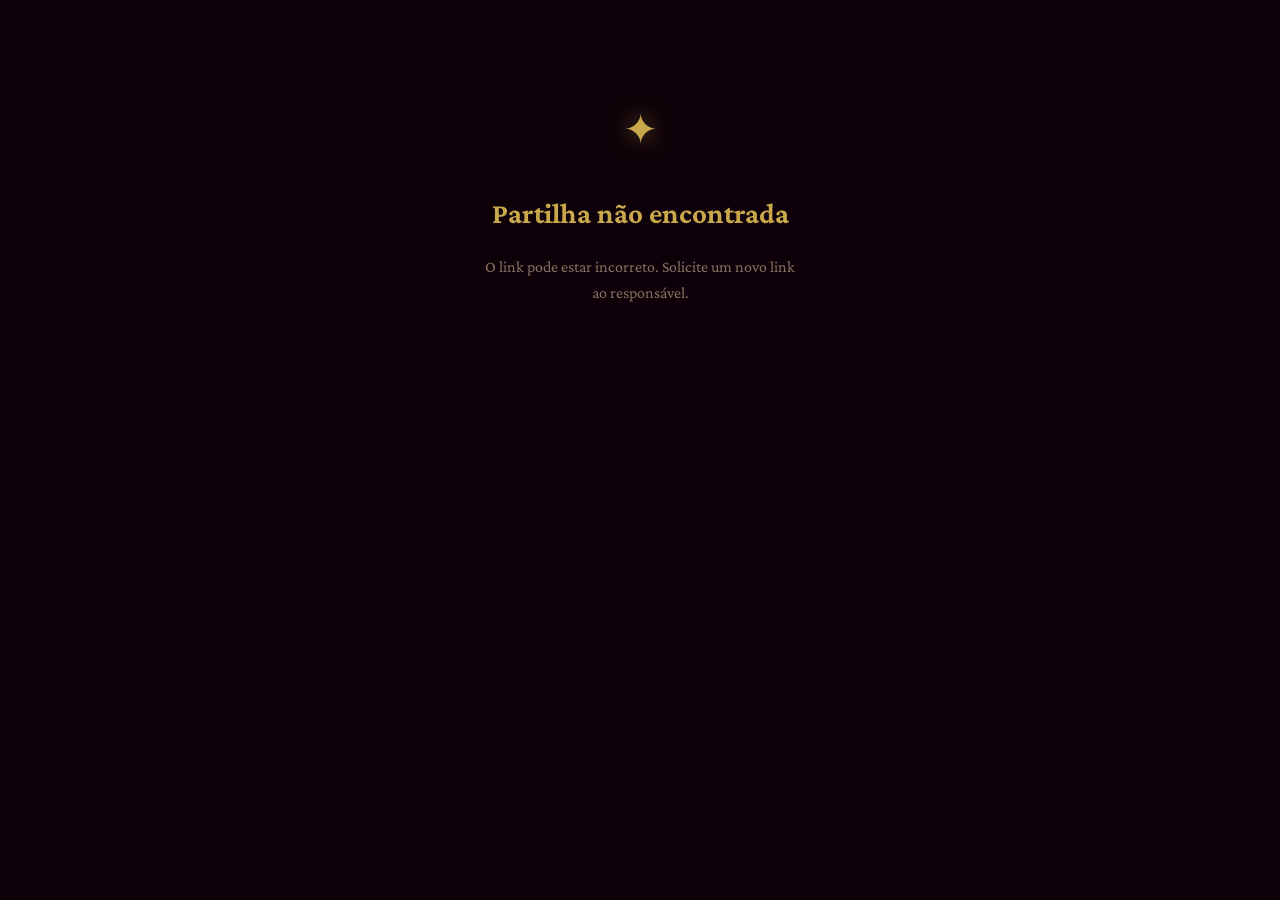
==== partilha.html @ 21e94b82 "feat: individual share page per person (/p/:id) with Vercel rewrite" ====
<!DOCTYPE html>
<html lang="pt-BR">
<head>
  <meta charset="UTF-8" />
  <meta name="viewport" content="width=device-width, initial-scale=1.0" />
  <meta name="description" content="Sua parte na partilha sagrada — Pilão de Ouro" />
  <title>Partilha Sagrada — Pilão de Ouro</title>

  <link rel="preconnect" href="https://fonts.googleapis.com" />
  <link rel="preconnect" href="https://fonts.gstatic.com" crossorigin />
  <link
    href="https://fonts.googleapis.com/css2?family=Crimson+Pro:wght@400;600;700&display=swap"
    rel="stylesheet"
  />

  <link rel="stylesheet" href="css/styles.css" />
  <link rel="stylesheet" href="css/partilha.css" />
</head>
<body>

  <canvas id="canvas-bg"      class="canvas-layer" aria-hidden="true"></canvas>
  <canvas id="canvas-candles" class="canvas-layer" aria-hidden="true"></canvas>

  <div id="partilha-root"></div>

  <script src="js/data/store.js"></script>
  <script src="js/utils/formatter.js"></script>
  <script src="js/components/ItemList.js"></script>
  <script src="js/effects/ParticleSystem.js"></script>
  <script src="js/effects/CandleEffect.js"></script>
  <script src="js/pages/partilha.js"></script>

</body>
</html>
---- css/styles.css ----
/* ============================================================
   CSS Custom Properties — afro-religious colour palette
   ============================================================ */
:root {
  --bg:             #0d0008;
  --surface:        #180018;
  --surface-hover:  #210028;
  --gold:           #c9a84c;
  --gold-light:     #e8c870;
  --gold-dim:       rgba(201, 168, 76, 0.28);
  --copper:         #b86030;
  --fire:           #d4622a;
  --fire-bright:    #f07030;
  --white:          #f5eeda;
  --muted:          #8a7060;
  --border:         rgba(201, 168, 76, 0.22);
  --border-bright:  rgba(201, 168, 76, 0.65);
  --shadow-gold:    0 0 22px rgba(201, 168, 76, 0.18);
  --shadow-fire:    0 0 32px rgba(212, 98, 42, 0.25);
  --modal-bg:       rgba(10, 0, 14, 0.97);
  --radius-card:    14px;
  --radius-sm:      6px;
}

/* ============================================================
   Reset & Base
   ============================================================ */
*, *::before, *::after {
  box-sizing: border-box;
  margin: 0;
  padding: 0;
}

html { scroll-behavior: smooth; }

body {
  font-family: 'Crimson Pro', Georgia, 'Times New Roman', serif;
  background-color: var(--bg);
  color: var(--white);
  min-height: 100vh;
  overflow-x: hidden;
  line-height: 1.65;
}

body.modal-open { overflow: hidden; }

/* ============================================================
   Canvas Layers  (fixed, fullscreen, non-interactive)
   ============================================================ */
.canvas-layer {
  position: fixed;
  inset: 0;
  width: 100%;
  height: 100%;
  pointer-events: none;
}

#canvas-bg      { z-index: 0; }   /* ambient stars & embers */
#canvas-candles { z-index: 1; }   /* candle flames always visible, below content */

/* ============================================================
   Site Header
   ============================================================ */
.site-header {
  position: relative;
  z-index: 2;
  text-align: center;
  padding: 3.5rem 1rem 1.8rem;
}

.header-symbol {
  display: block;
  font-size: 2.6rem;
  color: var(--gold);
  text-shadow: 0 0 24px rgba(201, 168, 76, 0.65);
  margin-bottom: 0.6rem;
  animation: pulse-symbol 3.2s ease-in-out infinite;
}

.site-title {
  font-size: clamp(1.9rem, 5.5vw, 3.2rem);
  letter-spacing: 0.12em;
  text-transform: uppercase;
  background: linear-gradient(135deg, var(--copper) 0%, var(--gold) 40%, var(--gold-light) 60%, var(--gold) 100%);
  background-size: 200% 200%;
  -webkit-background-clip: text;
  -webkit-text-fill-color: transparent;
  background-clip: text;
  animation: shimmer-text 5s linear infinite;
}

.site-subtitle {
  color: var(--muted);
  font-size: 0.95rem;
  letter-spacing: 0.06em;
  margin-top: 0.5rem;
}

.header-divider {
  position: relative;
  width: 220px;
  height: 1px;
  background: linear-gradient(to right, transparent, var(--gold), transparent);
  margin: 1.6rem auto 0;
}

.header-divider::before {
  content: '✦';
  position: absolute;
  left: 50%;
  top: 50%;
  transform: translate(-50%, -50%);
  color: var(--gold);
  font-size: 0.75rem;
  background: var(--bg);
  padding: 0 0.5rem;
}

/* ============================================================
   Main Layout & Cards Grid
   ============================================================ */
main {
  position: relative;
  z-index: 2;
  max-width: 1400px;
  margin: 0 auto;
  padding: 2.5rem 1.5rem 14rem;
  /* fade cards out before they reach the candle row */
  -webkit-mask-image: linear-gradient(to bottom, black calc(100% - 130px), transparent 100%);
  mask-image: linear-gradient(to bottom, black calc(100% - 130px), transparent 100%);
}

.cards-grid {
  display: grid;
  grid-template-columns: repeat(4, 1fr);
  gap: 1.5rem;
}

@media (max-width: 1100px) {
  .cards-grid { grid-template-columns: repeat(3, 1fr); }
}

@media (max-width: 760px) {
  .cards-grid { grid-template-columns: repeat(2, 1fr); }
}

@media (max-width: 440px) {
  .cards-grid { grid-template-columns: 1fr; }
}

/* ============================================================
   Person Card
   ============================================================ */
.person-card {
  position: relative;
  background: linear-gradient(var(--surface), var(--surface)) padding-box,
              linear-gradient(145deg, rgba(201,168,76,0.3), rgba(180,96,48,0.2), rgba(201,168,76,0.15)) border-box;
  border: 1px solid transparent;
  border-radius: var(--radius-card);
  padding: 1.6rem 1.4rem;
  cursor: pointer;
  overflow: hidden;
  transition: transform 0.28s ease, box-shadow 0.28s ease, background 0.28s ease;
  animation: card-enter 0.55s ease forwards;
  opacity: 0;
}

.person-card:hover {
  transform: translateY(-6px) scale(1.025);
  background: linear-gradient(var(--surface-hover), var(--surface-hover)) padding-box,
              linear-gradient(145deg, var(--gold), var(--copper), var(--gold-light)) border-box;
  box-shadow: var(--shadow-gold), var(--shadow-fire), 0 18px 44px rgba(0, 0, 0, 0.55);
}

.person-card:focus-visible {
  outline: 2px solid var(--gold);
  outline-offset: 3px;
}

/* cursor-following spotlight */
.card-glow {
  position: absolute;
  inset: 0;
  border-radius: inherit;
  pointer-events: none;
  transition: opacity 0.2s ease;
}

/* circular avatar with initials */
.card-avatar {
  width: 58px;
  height: 58px;
  border-radius: 50%;
  background: linear-gradient(135deg, var(--copper), var(--gold));
  display: flex;
  align-items: center;
  justify-content: center;
  font-size: 1.1rem;
  font-weight: 700;
  color: var(--bg);
  letter-spacing: 0.04em;
  margin: 0 auto 1.1rem;
  box-shadow: 0 0 18px rgba(201, 168, 76, 0.42),
              inset 0 1px 0 rgba(255, 255, 255, 0.15);
}

.card-name {
  font-size: 1.12rem;
  font-weight: 700;
  color: var(--white);
  text-align: center;
  line-height: 1.3;
  margin-bottom: 0.8rem;
  transition: color 0.25s ease;
}

.person-card:hover .card-name { color: var(--gold-light); }

.card-divider {
  height: 1px;
  background: linear-gradient(to right, transparent, var(--border), transparent);
  margin-bottom: 0.8rem;
}

.card-items-count {
  text-align: center;
  color: var(--muted);
  font-size: 0.78rem;
  text-transform: uppercase;
  letter-spacing: 0.08em;
  margin-bottom: 0.4rem;
}

.card-total {
  text-align: center;
  font-size: 1.6rem;
  font-weight: 700;
  color: var(--gold);
  text-shadow: 0 0 18px rgba(201, 168, 76, 0.55);
  margin-bottom: 1.1rem;
  font-variant-numeric: tabular-nums;
  letter-spacing: 0.01em;
}

.card-btn {
  width: 100%;
  padding: 0.55rem 1rem;
  background: transparent;
  border: 1px solid var(--border);
  border-radius: var(--radius-sm);
  color: var(--gold);
  font-family: inherit;
  font-size: 0.82rem;
  cursor: pointer;
  letter-spacing: 0.06em;
  text-transform: uppercase;
  transition: background 0.22s ease, border-color 0.22s ease, box-shadow 0.22s ease;
}

.card-btn:hover,
.person-card:hover .card-btn {
  background: rgba(201, 168, 76, 0.10);
  border-color: var(--gold);
  box-shadow: 0 0 12px rgba(201, 168, 76, 0.22);
}

/* ============================================================
   Burst Spark (DOM-based click effect)
   ============================================================ */
.burst-spark {
  position: fixed;
  border-radius: 50%;
  transform: translate(-50%, -50%);
  pointer-events: none;
  z-index: 900;
  animation: burst-fly 0.65s cubic-bezier(0.25, 0.46, 0.45, 0.94) forwards;
}

@keyframes burst-fly {
  0%   { opacity: 1; transform: translate(-50%, -50%) scale(1.6); }
  100% { opacity: 0; transform: translate(calc(-50% + var(--dx)), calc(-50% + var(--dy))) scale(0); }
}

/* ============================================================
   Modal
   ============================================================ */
.modal-overlay {
  position: fixed;
  inset: 0;
  background: rgba(0, 0, 0, 0.78);
  backdrop-filter: blur(5px);
  -webkit-backdrop-filter: blur(5px);
  z-index: 1000;
  display: flex;
  align-items: center;
  justify-content: center;
  padding: 1rem;
  opacity: 0;
  visibility: hidden;
  transition: opacity 0.3s ease, visibility 0.3s ease;
}

.modal-overlay.is-open {
  opacity: 1;
  visibility: visible;
}

.modal-overlay.is-open .modal-panel {
  transform: translateY(0);
  opacity: 1;
}

.modal-panel {
  background: var(--modal-bg);
  border: 1px solid var(--border-bright);
  border-radius: 18px;
  padding: 2rem;
  max-width: 560px;
  width: 100%;
  max-height: 88vh;
  overflow-y: auto;
  position: relative;
  box-shadow: 0 0 60px rgba(201, 168, 76, 0.14),
              0 0 120px rgba(0, 0, 0, 0.85);
  transform: translateY(22px);
  opacity: 0;
  transition: transform 0.35s ease, opacity 0.35s ease;
}

/* custom scrollbar */
.modal-panel::-webkit-scrollbar { width: 5px; }
.modal-panel::-webkit-scrollbar-track { background: transparent; }
.modal-panel::-webkit-scrollbar-thumb { background: var(--border); border-radius: 3px; }

.modal-close {
  position: absolute;
  top: 1.1rem;
  right: 1.1rem;
  background: transparent;
  border: 1px solid var(--border);
  color: var(--muted);
  font-size: 1.15rem;
  width: 32px;
  height: 32px;
  border-radius: 50%;
  cursor: pointer;
  display: flex;
  align-items: center;
  justify-content: center;
  transition: border-color 0.2s ease, color 0.2s ease;
  line-height: 1;
}

.modal-close:hover,
.modal-close:focus-visible { border-color: var(--gold); color: var(--gold); }

.modal-title {
  font-size: 1.55rem;
  padding-right: 2.8rem;
  background: linear-gradient(135deg, var(--copper), var(--gold), var(--gold-light));
  -webkit-background-clip: text;
  -webkit-text-fill-color: transparent;
  background-clip: text;
  margin-bottom: 0.5rem;
}

.modal-header-divider {
  height: 1px;
  background: linear-gradient(to right, var(--border-bright), transparent);
  margin-bottom: 1.3rem;
}

/* ============================================================
   Item Table
   ============================================================ */
.item-table {
  width: 100%;
  border-collapse: collapse;
  font-size: 0.9rem;
  margin-bottom: 0.5rem;
}

.item-table th {
  text-align: left;
  color: var(--muted);
  font-size: 0.74rem;
  text-transform: uppercase;
  letter-spacing: 0.09em;
  padding: 0.4rem 0.5rem;
  border-bottom: 1px solid var(--border);
  font-weight: 600;
}

.item-table td {
  padding: 0.5rem 0.5rem;
  border-bottom: 1px solid rgba(201, 168, 76, 0.09);
  color: var(--white);
}

.item-table th:not(:first-child),
.item-table td:not(:first-child) {
  text-align: right;
  font-variant-numeric: tabular-nums;
}

.item-table tbody tr:hover td {
  background: rgba(201, 168, 76, 0.05);
}

.item-table tfoot td {
  border-top: 1px solid var(--border);
  border-bottom: none;
  font-weight: 700;
  color: var(--gold);
  padding-top: 0.65rem;
}

/* ============================================================
   Modal Total Row
   ============================================================ */
.modal-total-row {
  display: flex;
  justify-content: space-between;
  align-items: center;
  padding: 1rem 0;
  border-top: 1px solid var(--border);
  margin-bottom: 1.3rem;
}

.modal-total-row span {
  color: var(--muted);
  font-size: 0.85rem;
  text-transform: uppercase;
  letter-spacing: 0.06em;
}

.modal-total-value {
  font-size: 1.85rem;
  font-weight: 700;
  color: var(--fire-bright);
  text-shadow: 0 0 16px rgba(240, 112, 48, 0.45);
  font-variant-numeric: tabular-nums;
}

/* ============================================================
   PIX Section
   ============================================================ */
.pix-section {
  background: rgba(201, 168, 76, 0.04);
  border: 1px solid var(--border);
  border-radius: 10px;
  padding: 1.3rem;
}

.pix-label {
  font-size: 0.76rem;
  text-transform: uppercase;
  letter-spacing: 0.1em;
  color: var(--muted);
  margin-bottom: 0.35rem;
}

.pix-instruction {
  font-size: 0.84rem;
  color: var(--muted);
  margin-bottom: 0.85rem;
  line-height: 1.5;
}

.pix-key-row {
  display: flex;
  gap: 0.75rem;
  align-items: center;
  flex-wrap: wrap;
}

.pix-key-value {
  flex: 1;
  min-width: 0;
  background: rgba(0, 0, 0, 0.45);
  border: 1px solid var(--border);
  border-radius: var(--radius-sm);
  padding: 0.6rem 0.85rem;
  font-family: 'Courier New', monospace;
  font-size: 1rem;
  color: var(--gold);
  letter-spacing: 0.06em;
  word-break: break-all;
}

.pix-copy-btn {
  padding: 0.6rem 1.3rem;
  background: linear-gradient(135deg, var(--copper), var(--gold));
  border: none;
  border-radius: var(--radius-sm);
  color: var(--bg);
  font-family: inherit;
  font-size: 0.84rem;
  font-weight: 700;
  cursor: pointer;
  text-transform: uppercase;
  letter-spacing: 0.06em;
  white-space: nowrap;
  transition: filter 0.2s ease, box-shadow 0.2s ease;
}

.pix-copy-btn:hover { filter: brightness(1.18); box-shadow: 0 0 16px rgba(201, 168, 76, 0.42); }
.pix-copy-btn.copied { background: linear-gradient(135deg, #2a6e40, #3db860); }

.pix-feedback {
  margin-top: 0.55rem;
  min-height: 1.2em;
  font-size: 0.82rem;
  color: #6ccf80;
  text-align: center;
}

/* ============================================================
   Modal Actions (Share + Mark Paid)
   ============================================================ */
.modal-actions {
  display: flex;
  gap: 0.75rem;
  margin-top: 1.1rem;
  flex-wrap: wrap;
}

.share-btn {
  flex: 1;
  min-width: 140px;
  padding: 0.6rem 1rem;
  background: transparent;
  border: 1px solid var(--border-bright);
  border-radius: var(--radius-sm);
  color: var(--gold);
  font-family: inherit;
  font-size: 0.84rem;
  cursor: pointer;
  letter-spacing: 0.04em;
  display: flex;
  align-items: center;
  justify-content: center;
  gap: 0.4rem;
  transition: background 0.22s ease, box-shadow 0.22s ease;
}

.share-btn:hover  { background: rgba(201,168,76,0.10); box-shadow: 0 0 12px rgba(201,168,76,0.22); }
.share-btn.copied { border-color: #3db860; color: #3db860; }

.mark-paid-btn {
  flex: 1;
  min-width: 140px;
  padding: 0.6rem 1rem;
  background: rgba(42, 110, 64, 0.18);
  border: 1px solid rgba(61, 184, 96, 0.35);
  border-radius: var(--radius-sm);
  color: #7de8a0;
  font-family: inherit;
  font-size: 0.84rem;
  cursor: pointer;
  letter-spacing: 0.04em;
  transition: background 0.22s ease, border-color 0.22s ease, color 0.22s ease;
}

.mark-paid-btn:hover { background: rgba(42, 110, 64, 0.32); border-color: #3db860; }

.mark-paid-btn.is-paid {
  background: rgba(42, 110, 64, 0.38);
  border-color: #3db860;
  color: #3db860;
}

.actions-feedback {
  min-height: 1.2em;
  font-size: 0.82rem;
  color: #6ccf80;
  text-align: center;
  margin-top: 0.45rem;
}

/* ============================================================
   Paid state — card badge + border glow
   ============================================================ */
.paid-badge {
  display: none;
  text-align: center;
  font-size: 0.74rem;
  font-weight: 700;
  color: #3db860;
  text-transform: uppercase;
  letter-spacing: 0.1em;
  background: rgba(42, 110, 64, 0.22);
  border: 1px solid rgba(61, 184, 96, 0.4);
  border-radius: 20px;
  padding: 0.2rem 0.7rem;
  margin: 0 auto 0.7rem;
  width: fit-content;
}

.card--paid {
  background: linear-gradient(var(--surface), var(--surface)) padding-box,
              linear-gradient(145deg, rgba(61,184,96,0.40), rgba(42,110,64,0.25)) border-box;
}

.card--paid .card-avatar {
  background: linear-gradient(135deg, #2a6e40, #3db860);
}

/* paid check mark appended to modal title */
.panel--paid .modal-title::after {
  content: ' ✓';
  font-size: 0.9em;
  color: #3db860;
}

/* ============================================================
   Keyframe Animations
   ============================================================ */
@keyframes card-enter {
  from { opacity: 0; transform: translateY(26px); }
  to   { opacity: 1; transform: translateY(0); }
}

@keyframes shimmer-text {
  0%   { background-position: 0%   50%; }
  50%  { background-position: 100% 50%; }
  100% { background-position: 0%   50%; }
}

@keyframes pulse-symbol {
  0%,  100% { transform: scale(1);    opacity: 0.80; }
  50%        { transform: scale(1.12); opacity: 1; }
}

/* ============================================================
   Responsive
   ============================================================ */
@media (max-width: 600px) {
  .modal-panel       { padding: 1.5rem; }
  .modal-total-value { font-size: 1.45rem; }
  .item-table        { font-size: 0.82rem; }
  .pix-key-value     { font-size: 0.9rem; }
}
---- css/partilha.css ----
/* ============================================================
   partilha.css — styles specific to the single-person page
   ============================================================ */

.partilha-greeting {
  font-size: 0.85rem;
  text-transform: uppercase;
  letter-spacing: 0.14em;
  color: var(--muted);
  margin-bottom: 0.3rem;
}

.partilha-name {
  font-size: clamp(2rem, 7vw, 3.6rem);
  letter-spacing: 0.06em;
  background: linear-gradient(135deg, var(--copper) 0%, var(--gold) 40%, var(--gold-light) 60%, var(--gold) 100%);
  background-size: 200% 200%;
  -webkit-background-clip: text;
  -webkit-text-fill-color: transparent;
  background-clip: text;
  animation: shimmer-text 5s linear infinite;
  margin-bottom: 0;
}

/* ── Main layout ── */
.partilha-main {
  position: relative;
  z-index: 2;
  display: flex;
  justify-content: center;
  padding: 0 1rem 14rem;
}

.partilha-card {
  background: linear-gradient(var(--surface), var(--surface)) padding-box,
              linear-gradient(145deg, rgba(201,168,76,0.30), rgba(180,96,48,0.18), rgba(201,168,76,0.14)) border-box;
  border: 1px solid transparent;
  border-radius: 18px;
  padding: 2rem;
  width: 100%;
  max-width: 560px;
  box-shadow: var(--shadow-gold), 0 24px 64px rgba(0,0,0,0.60);
  -webkit-mask-image: linear-gradient(to bottom, black calc(100% - 100px), transparent 100%);
  mask-image: linear-gradient(to bottom, black calc(100% - 100px), transparent 100%);
}

/* ── Section title ── */
.partilha-section-title {
  font-size: 0.76rem;
  text-transform: uppercase;
  letter-spacing: 0.1em;
  color: var(--muted);
  margin-bottom: 0.6rem;
}

/* ── Total row ── */
.partilha-total-row {
  display: flex;
  justify-content: space-between;
  align-items: center;
  padding: 1rem 0;
  border-top: 1px solid var(--border);
  margin-bottom: 1.3rem;
}

.partilha-total-row span {
  color: var(--muted);
  font-size: 0.85rem;
  text-transform: uppercase;
  letter-spacing: 0.06em;
}

.partilha-total-value {
  font-size: 1.85rem;
  font-weight: 700;
  color: var(--gold);
  text-shadow: 0 0 18px rgba(201, 168, 76, 0.55);
  font-variant-numeric: tabular-nums;
}

/* ── Not found ── */
.partilha-not-found {
  position: relative;
  z-index: 2;
  text-align: center;
  padding: 6rem 1rem;
  display: flex;
  flex-direction: column;
  align-items: center;
  gap: 1rem;
}

.partilha-not-found h1 {
  font-size: 1.8rem;
  color: var(--gold);
}

.partilha-not-found p {
  color: var(--muted);
  max-width: 320px;
}

/* ── Responsive ── */
@media (max-width: 600px) {
  .partilha-card        { padding: 1.5rem; }
  .partilha-total-value { font-size: 1.45rem; }
}
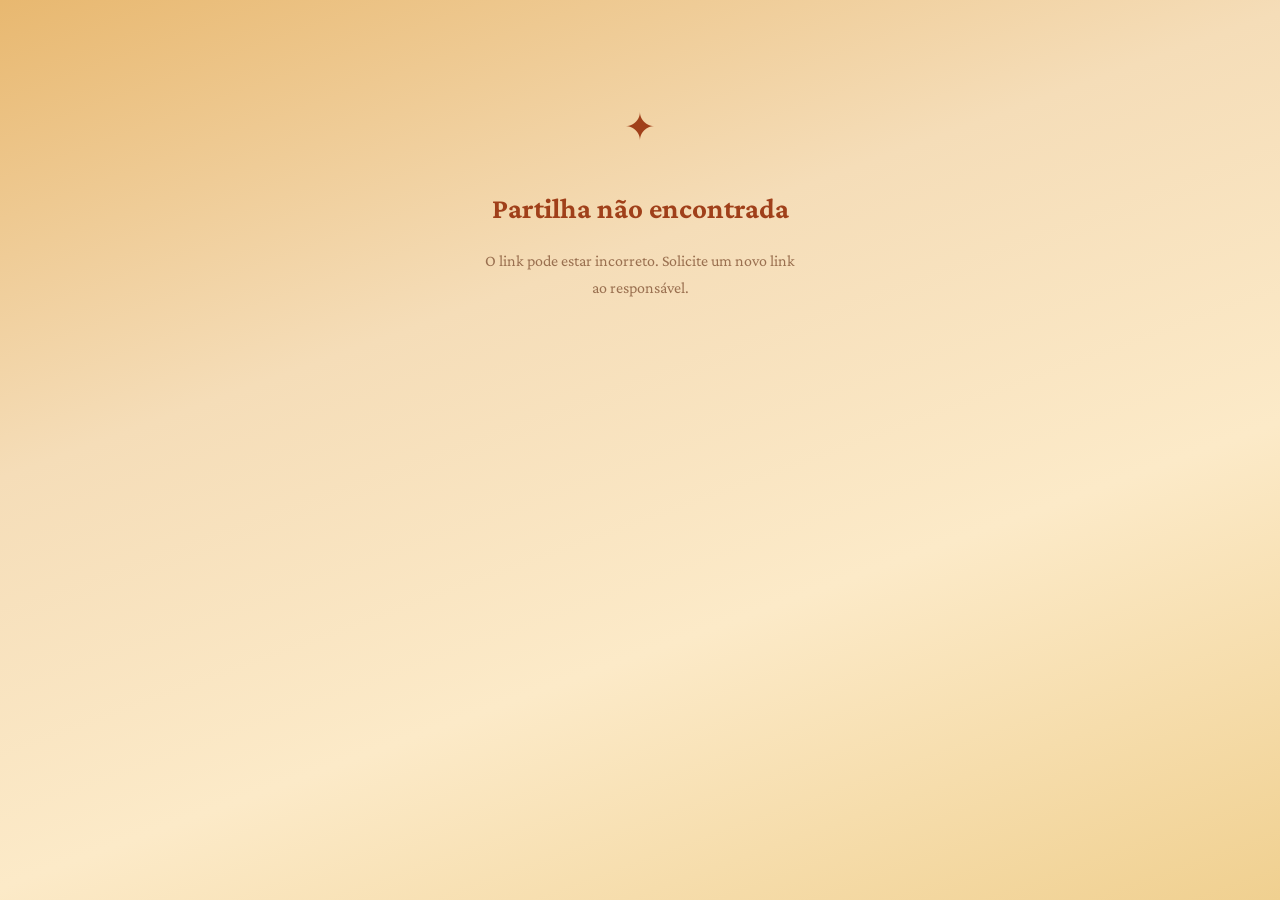
==== commit 8ee2a1fe: "redesign: warm sunset palette, remove candles" ====
--- a/partilha.html
+++ b/partilha.html
@@ -13,22 +13,20 @@
     rel="stylesheet"
   />
 
-  <link rel="stylesheet" href="css/styles.css" />
-  <link rel="stylesheet" href="css/partilha.css" />
+  <link rel="stylesheet" href="/css/styles.css" />
+  <link rel="stylesheet" href="/css/partilha.css" />
 </head>
 <body>
 
-  <canvas id="canvas-bg"      class="canvas-layer" aria-hidden="true"></canvas>
-  <canvas id="canvas-candles" class="canvas-layer" aria-hidden="true"></canvas>
+  <canvas id="canvas-bg" class="canvas-layer" aria-hidden="true"></canvas>
 
   <div id="partilha-root"></div>
 
-  <script src="js/data/store.js"></script>
-  <script src="js/utils/formatter.js"></script>
-  <script src="js/components/ItemList.js"></script>
-  <script src="js/effects/ParticleSystem.js"></script>
-  <script src="js/effects/CandleEffect.js"></script>
-  <script src="js/pages/partilha.js"></script>
+  <script src="/js/data/store.js"></script>
+  <script src="/js/utils/formatter.js"></script>
+  <script src="/js/components/ItemList.js"></script>
+  <script src="/js/effects/ParticleSystem.js"></script>
+  <script src="/js/pages/partilha.js"></script>
 
 </body>
 </html>
--- a/css/styles.css
+++ b/css/styles.css
@@ -1,25 +1,28 @@
-/* ============================================================
-   CSS Custom Properties — afro-religious colour palette
+﻿/* ============================================================
+   CSS Custom Properties — céu ao entardecer
    ============================================================ */
 :root {
-  --bg:             #0d0008;
-  --surface:        #180018;
-  --surface-hover:  #210028;
-  --gold:           #c9a84c;
-  --gold-light:     #e8c870;
-  --gold-dim:       rgba(201, 168, 76, 0.28);
-  --copper:         #b86030;
-  --fire:           #d4622a;
-  --fire-bright:    #f07030;
-  --white:          #f5eeda;
-  --muted:          #8a7060;
-  --border:         rgba(201, 168, 76, 0.22);
-  --border-bright:  rgba(201, 168, 76, 0.65);
-  --shadow-gold:    0 0 22px rgba(201, 168, 76, 0.18);
-  --shadow-fire:    0 0 32px rgba(212, 98, 42, 0.25);
-  --modal-bg:       rgba(10, 0, 14, 0.97);
-  --radius-card:    14px;
-  --radius-sm:      6px;
+  --bg:             #f5ddb8;
+  --bg-deep:        #e8c990;
+  --surface:        #fffaf0;
+  --surface-hover:  #fff5e0;
+  --gold:           #8b5e1a;
+  --gold-light:     #b07a2a;
+  --gold-dim:       rgba(139, 94, 26, 0.20);
+  --copper:         #a0401a;
+  --fire:           #c04a18;
+  --fire-bright:    #e05a1e;
+  --text:           #2a1400;
+  --text-soft:      #5a3010;
+  --muted:          #9a7050;
+  --border:         rgba(139, 94, 26, 0.28);
+  --border-bright:  rgba(139, 94, 26, 0.60);
+  --shadow-card:    0 4px 24px rgba(100, 50, 10, 0.14), 0 1px 4px rgba(100, 50, 10, 0.08);
+  --shadow-hover:   0 12px 40px rgba(100, 50, 10, 0.22), 0 2px 8px rgba(100, 50, 10, 0.12);
+  --shadow-gold:    0 0 18px rgba(139, 94, 26, 0.22);
+  --modal-bg:       #fffaf0;
+  --radius-card:    16px;
+  --radius-sm:      8px;
 }
 
 /* ============================================================
@@ -35,8 +38,9 @@
 
 body {
   font-family: 'Crimson Pro', Georgia, 'Times New Roman', serif;
-  background-color: var(--bg);
-  color: var(--white);
+  background: linear-gradient(160deg, #e8b870 0%, #f5ddb8 35%, #fceac8 65%, #f0d090 100%);
+  background-attachment: fixed;
+  color: var(--text);
   min-height: 100vh;
   overflow-x: hidden;
   line-height: 1.65;
@@ -45,7 +49,7 @@
 body.modal-open { overflow: hidden; }
 
 /* ============================================================
-   Canvas Layers  (fixed, fullscreen, non-interactive)
+   Canvas Layer
    ============================================================ */
 .canvas-layer {
   position: fixed;
@@ -55,8 +59,7 @@
   pointer-events: none;
 }
 
-#canvas-bg      { z-index: 0; }   /* ambient stars & embers */
-#canvas-candles { z-index: 1; }   /* candle flames always visible, below content */
+#canvas-bg { z-index: 0; }
 
 /* ============================================================
    Site Header
@@ -70,9 +73,8 @@
 
 .header-symbol {
   display: block;
-  font-size: 2.6rem;
-  color: var(--gold);
-  text-shadow: 0 0 24px rgba(201, 168, 76, 0.65);
+  font-size: 2.4rem;
+  color: var(--copper);
   margin-bottom: 0.6rem;
   animation: pulse-symbol 3.2s ease-in-out infinite;
 }
@@ -81,7 +83,7 @@
   font-size: clamp(1.9rem, 5.5vw, 3.2rem);
   letter-spacing: 0.12em;
   text-transform: uppercase;
-  background: linear-gradient(135deg, var(--copper) 0%, var(--gold) 40%, var(--gold-light) 60%, var(--gold) 100%);
+  background: linear-gradient(135deg, var(--fire) 0%, var(--copper) 30%, var(--gold) 60%, var(--gold-light) 100%);
   background-size: 200% 200%;
   -webkit-background-clip: text;
   -webkit-text-fill-color: transparent;
@@ -90,7 +92,7 @@
 }
 
 .site-subtitle {
-  color: var(--muted);
+  color: var(--text-soft);
   font-size: 0.95rem;
   letter-spacing: 0.06em;
   margin-top: 0.5rem;
@@ -100,7 +102,7 @@
   position: relative;
   width: 220px;
   height: 1px;
-  background: linear-gradient(to right, transparent, var(--gold), transparent);
+  background: linear-gradient(to right, transparent, var(--border-bright), transparent);
   margin: 1.6rem auto 0;
 }
 
@@ -112,7 +114,7 @@
   transform: translate(-50%, -50%);
   color: var(--gold);
   font-size: 0.75rem;
-  background: var(--bg);
+  background: #f5ddb8;
   padding: 0 0.5rem;
 }
 
@@ -124,10 +126,7 @@
   z-index: 2;
   max-width: 1400px;
   margin: 0 auto;
-  padding: 2.5rem 1.5rem 14rem;
-  /* fade cards out before they reach the candle row */
-  -webkit-mask-image: linear-gradient(to bottom, black calc(100% - 130px), transparent 100%);
-  mask-image: linear-gradient(to bottom, black calc(100% - 130px), transparent 100%);
+  padding: 2.5rem 1.5rem 6rem;
 }
 
 .cards-grid {
@@ -153,23 +152,22 @@
    ============================================================ */
 .person-card {
   position: relative;
-  background: linear-gradient(var(--surface), var(--surface)) padding-box,
-              linear-gradient(145deg, rgba(201,168,76,0.3), rgba(180,96,48,0.2), rgba(201,168,76,0.15)) border-box;
-  border: 1px solid transparent;
+  background: var(--surface);
+  border: 1px solid var(--border);
   border-radius: var(--radius-card);
   padding: 1.6rem 1.4rem;
   cursor: pointer;
   overflow: hidden;
-  transition: transform 0.28s ease, box-shadow 0.28s ease, background 0.28s ease;
+  box-shadow: var(--shadow-card);
+  transition: transform 0.28s ease, box-shadow 0.28s ease, border-color 0.28s ease;
   animation: card-enter 0.55s ease forwards;
   opacity: 0;
 }
 
 .person-card:hover {
   transform: translateY(-6px) scale(1.025);
-  background: linear-gradient(var(--surface-hover), var(--surface-hover)) padding-box,
-              linear-gradient(145deg, var(--gold), var(--copper), var(--gold-light)) border-box;
-  box-shadow: var(--shadow-gold), var(--shadow-fire), 0 18px 44px rgba(0, 0, 0, 0.55);
+  box-shadow: var(--shadow-hover);
+  border-color: var(--border-bright);
 }
 
 .person-card:focus-visible {
@@ -177,44 +175,40 @@
   outline-offset: 3px;
 }
 
-/* cursor-following spotlight */
 .card-glow {
   position: absolute;
   inset: 0;
   border-radius: inherit;
   pointer-events: none;
-  transition: opacity 0.2s ease;
-}
-
-/* circular avatar with initials */
+}
+
 .card-avatar {
   width: 58px;
   height: 58px;
   border-radius: 50%;
-  background: linear-gradient(135deg, var(--copper), var(--gold));
+  background: linear-gradient(135deg, var(--copper), var(--gold-light));
   display: flex;
   align-items: center;
   justify-content: center;
   font-size: 1.1rem;
   font-weight: 700;
-  color: var(--bg);
+  color: #fff;
   letter-spacing: 0.04em;
   margin: 0 auto 1.1rem;
-  box-shadow: 0 0 18px rgba(201, 168, 76, 0.42),
-              inset 0 1px 0 rgba(255, 255, 255, 0.15);
+  box-shadow: 0 2px 12px rgba(160, 64, 26, 0.30);
 }
 
 .card-name {
   font-size: 1.12rem;
   font-weight: 700;
-  color: var(--white);
+  color: var(--text);
   text-align: center;
   line-height: 1.3;
   margin-bottom: 0.8rem;
   transition: color 0.25s ease;
 }
 
-.person-card:hover .card-name { color: var(--gold-light); }
+.person-card:hover .card-name { color: var(--copper); }
 
 .card-divider {
   height: 1px;
@@ -236,7 +230,6 @@
   font-size: 1.6rem;
   font-weight: 700;
   color: var(--gold);
-  text-shadow: 0 0 18px rgba(201, 168, 76, 0.55);
   margin-bottom: 1.1rem;
   font-variant-numeric: tabular-nums;
   letter-spacing: 0.01em;
@@ -254,18 +247,17 @@
   cursor: pointer;
   letter-spacing: 0.06em;
   text-transform: uppercase;
-  transition: background 0.22s ease, border-color 0.22s ease, box-shadow 0.22s ease;
+  transition: background 0.22s ease, border-color 0.22s ease;
 }
 
 .card-btn:hover,
 .person-card:hover .card-btn {
-  background: rgba(201, 168, 76, 0.10);
+  background: var(--gold-dim);
   border-color: var(--gold);
-  box-shadow: 0 0 12px rgba(201, 168, 76, 0.22);
-}
-
-/* ============================================================
-   Burst Spark (DOM-based click effect)
+}
+
+/* ============================================================
+   Burst Spark
    ============================================================ */
 .burst-spark {
   position: fixed;
@@ -287,9 +279,9 @@
 .modal-overlay {
   position: fixed;
   inset: 0;
-  background: rgba(0, 0, 0, 0.78);
-  backdrop-filter: blur(5px);
-  -webkit-backdrop-filter: blur(5px);
+  background: rgba(80, 30, 0, 0.45);
+  backdrop-filter: blur(6px);
+  -webkit-backdrop-filter: blur(6px);
   z-index: 1000;
   display: flex;
   align-items: center;
@@ -300,10 +292,7 @@
   transition: opacity 0.3s ease, visibility 0.3s ease;
 }
 
-.modal-overlay.is-open {
-  opacity: 1;
-  visibility: visible;
-}
+.modal-overlay.is-open { opacity: 1; visibility: visible; }
 
 .modal-overlay.is-open .modal-panel {
   transform: translateY(0);
@@ -320,14 +309,12 @@
   max-height: 88vh;
   overflow-y: auto;
   position: relative;
-  box-shadow: 0 0 60px rgba(201, 168, 76, 0.14),
-              0 0 120px rgba(0, 0, 0, 0.85);
+  box-shadow: 0 24px 80px rgba(80, 30, 0, 0.28);
   transform: translateY(22px);
   opacity: 0;
   transition: transform 0.35s ease, opacity 0.35s ease;
 }
 
-/* custom scrollbar */
 .modal-panel::-webkit-scrollbar { width: 5px; }
 .modal-panel::-webkit-scrollbar-track { background: transparent; }
 .modal-panel::-webkit-scrollbar-thumb { background: var(--border); border-radius: 3px; }
@@ -357,7 +344,7 @@
 .modal-title {
   font-size: 1.55rem;
   padding-right: 2.8rem;
-  background: linear-gradient(135deg, var(--copper), var(--gold), var(--gold-light));
+  background: linear-gradient(135deg, var(--fire), var(--copper), var(--gold-light));
   -webkit-background-clip: text;
   -webkit-text-fill-color: transparent;
   background-clip: text;
@@ -393,8 +380,8 @@
 
 .item-table td {
   padding: 0.5rem 0.5rem;
-  border-bottom: 1px solid rgba(201, 168, 76, 0.09);
-  color: var(--white);
+  border-bottom: 1px solid rgba(139, 94, 26, 0.10);
+  color: var(--text-soft);
 }
 
 .item-table th:not(:first-child),
@@ -403,9 +390,7 @@
   font-variant-numeric: tabular-nums;
 }
 
-.item-table tbody tr:hover td {
-  background: rgba(201, 168, 76, 0.05);
-}
+.item-table tbody tr:hover td { background: rgba(139, 94, 26, 0.05); }
 
 .item-table tfoot td {
   border-top: 1px solid var(--border);
@@ -437,8 +422,7 @@
 .modal-total-value {
   font-size: 1.85rem;
   font-weight: 700;
-  color: var(--fire-bright);
-  text-shadow: 0 0 16px rgba(240, 112, 48, 0.45);
+  color: var(--fire);
   font-variant-numeric: tabular-nums;
 }
 
@@ -446,7 +430,7 @@
    PIX Section
    ============================================================ */
 .pix-section {
-  background: rgba(201, 168, 76, 0.04);
+  background: linear-gradient(135deg, rgba(139,94,26,0.06), rgba(160,64,26,0.04));
   border: 1px solid var(--border);
   border-radius: 10px;
   padding: 1.3rem;
@@ -477,7 +461,7 @@
 .pix-key-value {
   flex: 1;
   min-width: 0;
-  background: rgba(0, 0, 0, 0.45);
+  background: rgba(255, 250, 240, 0.80);
   border: 1px solid var(--border);
   border-radius: var(--radius-sm);
   padding: 0.6rem 0.85rem;
@@ -490,10 +474,10 @@
 
 .pix-copy-btn {
   padding: 0.6rem 1.3rem;
-  background: linear-gradient(135deg, var(--copper), var(--gold));
+  background: linear-gradient(135deg, var(--copper), var(--gold-light));
   border: none;
   border-radius: var(--radius-sm);
-  color: var(--bg);
+  color: #fff;
   font-family: inherit;
   font-size: 0.84rem;
   font-weight: 700;
@@ -504,19 +488,19 @@
   transition: filter 0.2s ease, box-shadow 0.2s ease;
 }
 
-.pix-copy-btn:hover { filter: brightness(1.18); box-shadow: 0 0 16px rgba(201, 168, 76, 0.42); }
+.pix-copy-btn:hover { filter: brightness(1.1); box-shadow: 0 4px 16px rgba(139, 94, 26, 0.35); }
 .pix-copy-btn.copied { background: linear-gradient(135deg, #2a6e40, #3db860); }
 
 .pix-feedback {
   margin-top: 0.55rem;
   min-height: 1.2em;
   font-size: 0.82rem;
-  color: #6ccf80;
+  color: #2a8040;
   text-align: center;
 }
 
 /* ============================================================
-   Modal Actions (Share + Mark Paid)
+   Modal Actions
    ============================================================ */
 .modal-actions {
   display: flex;
@@ -544,53 +528,53 @@
   transition: background 0.22s ease, box-shadow 0.22s ease;
 }
 
-.share-btn:hover  { background: rgba(201,168,76,0.10); box-shadow: 0 0 12px rgba(201,168,76,0.22); }
-.share-btn.copied { border-color: #3db860; color: #3db860; }
+.share-btn:hover  { background: var(--gold-dim); box-shadow: 0 2px 12px rgba(139,94,26,0.18); }
+.share-btn.copied { border-color: #2a8040; color: #2a8040; }
 
 .mark-paid-btn {
   flex: 1;
   min-width: 140px;
   padding: 0.6rem 1rem;
-  background: rgba(42, 110, 64, 0.18);
-  border: 1px solid rgba(61, 184, 96, 0.35);
+  background: rgba(42, 110, 64, 0.10);
+  border: 1px solid rgba(42, 128, 64, 0.35);
   border-radius: var(--radius-sm);
-  color: #7de8a0;
+  color: #2a7040;
   font-family: inherit;
   font-size: 0.84rem;
   cursor: pointer;
   letter-spacing: 0.04em;
-  transition: background 0.22s ease, border-color 0.22s ease, color 0.22s ease;
-}
-
-.mark-paid-btn:hover { background: rgba(42, 110, 64, 0.32); border-color: #3db860; }
+  transition: background 0.22s ease, border-color 0.22s ease;
+}
+
+.mark-paid-btn:hover { background: rgba(42, 110, 64, 0.18); border-color: #2a8040; }
 
 .mark-paid-btn.is-paid {
-  background: rgba(42, 110, 64, 0.38);
-  border-color: #3db860;
-  color: #3db860;
+  background: rgba(42, 110, 64, 0.22);
+  border-color: #2a8040;
+  color: #1e6030;
 }
 
 .actions-feedback {
   min-height: 1.2em;
   font-size: 0.82rem;
-  color: #6ccf80;
+  color: #2a8040;
   text-align: center;
   margin-top: 0.45rem;
 }
 
 /* ============================================================
-   Paid state — card badge + border glow
+   Paid state
    ============================================================ */
 .paid-badge {
   display: none;
   text-align: center;
   font-size: 0.74rem;
   font-weight: 700;
-  color: #3db860;
+  color: #1e6030;
   text-transform: uppercase;
   letter-spacing: 0.1em;
-  background: rgba(42, 110, 64, 0.22);
-  border: 1px solid rgba(61, 184, 96, 0.4);
+  background: rgba(42, 110, 64, 0.14);
+  border: 1px solid rgba(42, 128, 64, 0.40);
   border-radius: 20px;
   padding: 0.2rem 0.7rem;
   margin: 0 auto 0.7rem;
@@ -598,19 +582,19 @@
 }
 
 .card--paid {
-  background: linear-gradient(var(--surface), var(--surface)) padding-box,
-              linear-gradient(145deg, rgba(61,184,96,0.40), rgba(42,110,64,0.25)) border-box;
+  border-color: rgba(42, 128, 64, 0.50);
+  box-shadow: 0 4px 24px rgba(42, 110, 64, 0.14);
 }
 
 .card--paid .card-avatar {
   background: linear-gradient(135deg, #2a6e40, #3db860);
 }
 
-/* paid check mark appended to modal title */
 .panel--paid .modal-title::after {
   content: ' ✓';
   font-size: 0.9em;
-  color: #3db860;
+  color: #2a8040;
+  -webkit-text-fill-color: #2a8040;
 }
 
 /* ============================================================
@@ -628,7 +612,7 @@
 }
 
 @keyframes pulse-symbol {
-  0%,  100% { transform: scale(1);    opacity: 0.80; }
+  0%,  100% { transform: scale(1);    opacity: 0.75; }
   50%        { transform: scale(1.12); opacity: 1; }
 }
 
@@ -641,5 +625,3 @@
   .item-table        { font-size: 0.82rem; }
   .pix-key-value     { font-size: 0.9rem; }
 }
-
-
--- a/css/partilha.css
+++ b/css/partilha.css
@@ -28,20 +28,17 @@
   z-index: 2;
   display: flex;
   justify-content: center;
-  padding: 0 1rem 14rem;
+  padding: 0 1rem 4rem;
 }
 
 .partilha-card {
-  background: linear-gradient(var(--surface), var(--surface)) padding-box,
-              linear-gradient(145deg, rgba(201,168,76,0.30), rgba(180,96,48,0.18), rgba(201,168,76,0.14)) border-box;
-  border: 1px solid transparent;
+  background: var(--surface);
+  border: 1px solid var(--border);
   border-radius: 18px;
   padding: 2rem;
   width: 100%;
   max-width: 560px;
-  box-shadow: var(--shadow-gold), 0 24px 64px rgba(0,0,0,0.60);
-  -webkit-mask-image: linear-gradient(to bottom, black calc(100% - 100px), transparent 100%);
-  mask-image: linear-gradient(to bottom, black calc(100% - 100px), transparent 100%);
+  box-shadow: var(--shadow-card);
 }
 
 /* ── Section title ── */
@@ -73,8 +70,7 @@
 .partilha-total-value {
   font-size: 1.85rem;
   font-weight: 700;
-  color: var(--gold);
-  text-shadow: 0 0 18px rgba(201, 168, 76, 0.55);
+  color: var(--fire);
   font-variant-numeric: tabular-nums;
 }
 
@@ -92,7 +88,7 @@
 
 .partilha-not-found h1 {
   font-size: 1.8rem;
-  color: var(--gold);
+  color: var(--copper);
 }
 
 .partilha-not-found p {
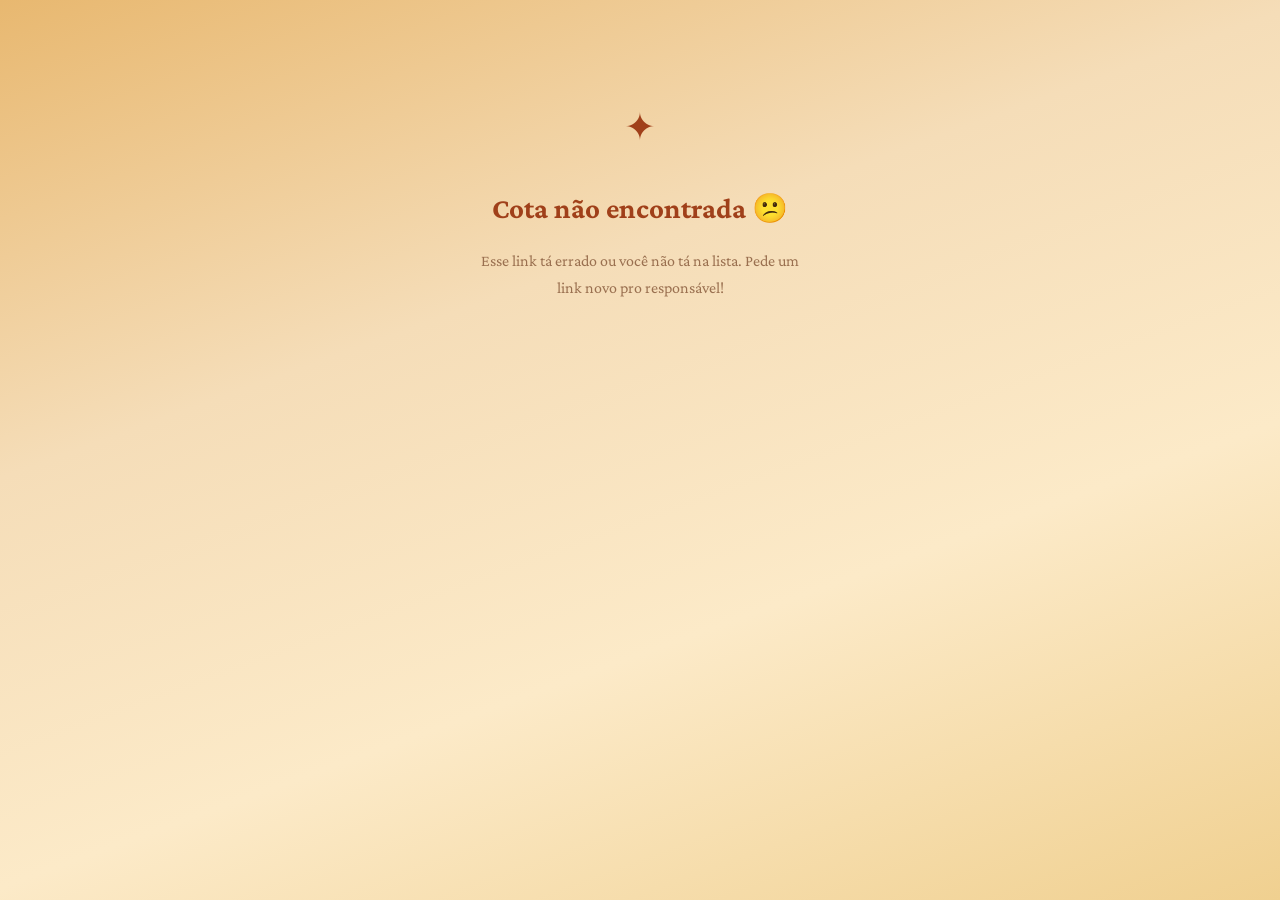
==== commit c694e538: "feat: página de prestação de contas em /resumo" ====
--- a/partilha.html
+++ b/partilha.html
@@ -3,8 +3,8 @@
 <head>
   <meta charset="UTF-8" />
   <meta name="viewport" content="width=device-width, initial-scale=1.0" />
-  <meta name="description" content="Sua parte na partilha sagrada — Pilão de Ouro" />
-  <title>Partilha Sagrada — Pilão de Ouro</title>
+  <meta name="description" content="Sua cota na Vaquinha da Macumba — Pilão de Ouro" />
+  <title>Vaquinha da Macumba 🐄 — Pilão de Ouro</title>
 
   <link rel="preconnect" href="https://fonts.googleapis.com" />
   <link rel="preconnect" href="https://fonts.gstatic.com" crossorigin />
--- a/css/styles.css
+++ b/css/styles.css
@@ -118,6 +118,26 @@
   padding: 0 0.5rem;
 }
 
+.header-resumo-link {
+  display: inline-block;
+  margin-top: 1.1rem;
+  padding: 0.4rem 1.1rem;
+  background: var(--gold-dim);
+  border: 1px solid var(--border-bright);
+  border-radius: 99px;
+  color: var(--gold);
+  font-size: 0.82rem;
+  font-family: inherit;
+  letter-spacing: 0.05em;
+  text-decoration: none;
+  transition: background 0.2s ease, box-shadow 0.2s ease;
+}
+
+.header-resumo-link:hover {
+  background: rgba(139, 94, 26, 0.22);
+  box-shadow: 0 2px 12px rgba(139, 94, 26, 0.20);
+}
+
 /* ============================================================
    Main Layout & Cards Grid
    ============================================================ */
@@ -617,11 +637,80 @@
 }
 
 /* ============================================================
-   Responsive
+   Responsive — tablet
+   ============================================================ */
+@media (max-width: 760px) {
+  .site-header { padding: 2.2rem 1rem 1.4rem; }
+
+  main { padding: 1.5rem 1rem 5rem; }
+
+  /* larger tap target on cards */
+  .card-btn { min-height: 44px; font-size: 0.88rem; }
+}
+
+/* ============================================================
+   Responsive — mobile
    ============================================================ */
 @media (max-width: 600px) {
-  .modal-panel       { padding: 1.5rem; }
-  .modal-total-value { font-size: 1.45rem; }
-  .item-table        { font-size: 0.82rem; }
-  .pix-key-value     { font-size: 0.9rem; }
-}
+  /* ── Header ── */
+  .site-header     { padding: 1.8rem 1rem 1.2rem; }
+  .header-symbol   { font-size: 1.8rem; margin-bottom: 0.4rem; }
+  .site-subtitle   { font-size: 0.82rem; }
+
+  /* ── Cards grid ── */
+  main             { padding: 1.2rem 0.85rem 5rem; }
+  .cards-grid      { gap: 1rem; }
+  .person-card     { padding: 1.2rem 1rem; }
+  .card-avatar     { width: 48px; height: 48px; font-size: 0.95rem; margin-bottom: 0.8rem; }
+  .card-name       { font-size: 1rem; }
+  .card-total      { font-size: 1.35rem; margin-bottom: 0.9rem; }
+  .card-btn        { min-height: 44px; font-size: 0.86rem; padding: 0.6rem 1rem; }
+
+  /* ── Modal → bottom sheet ── */
+  .modal-overlay {
+    align-items: flex-end;
+    padding: 0;
+  }
+
+  .modal-panel {
+    border-radius: 20px 20px 0 0;
+    max-height: 92vh;
+    padding: 1.6rem 1.2rem 2rem;
+    transform: translateY(100%);
+    width: 100%;
+    max-width: 100%;
+  }
+
+  .modal-overlay.is-open .modal-panel {
+    transform: translateY(0);
+  }
+
+  /* drag handle hint */
+  .modal-panel::before {
+    content: '';
+    display: block;
+    width: 40px;
+    height: 4px;
+    border-radius: 2px;
+    background: var(--border-bright);
+    margin: 0 auto 1.2rem;
+  }
+
+  .modal-title     { font-size: 1.3rem; }
+  .modal-total-value { font-size: 1.5rem; }
+
+  /* ── Item table ── */
+  .item-table      { font-size: 0.82rem; }
+  .item-table th,
+  .item-table td   { padding: 0.45rem 0.35rem; }
+
+  /* ── PIX section ── */
+  .pix-key-value   { font-size: 0.9rem; }
+  .pix-key-row     { flex-direction: column; align-items: stretch; }
+  .pix-copy-btn    { width: 100%; min-height: 46px; font-size: 0.9rem; }
+
+  /* ── Modal action buttons — full width stacked ── */
+  .modal-actions   { flex-direction: column; }
+  .share-btn,
+  .mark-paid-btn   { min-height: 46px; font-size: 0.9rem; width: 100%; }
+}
--- a/css/partilha.css
+++ b/css/partilha.css
@@ -97,7 +97,20 @@
 }
 
 /* ── Responsive ── */
+@media (max-width: 760px) {
+  .partilha-main  { padding: 0 0.85rem 3rem; }
+  .partilha-card  { border-radius: 14px; }
+}
+
 @media (max-width: 600px) {
-  .partilha-card        { padding: 1.5rem; }
-  .partilha-total-value { font-size: 1.45rem; }
+  .partilha-main        { padding: 0 0 2rem; }
+  .partilha-card        {
+    padding: 1.4rem 1.1rem;
+    border-radius: 0;
+    border-left: none;
+    border-right: none;
+    box-shadow: 0 4px 20px rgba(100, 50, 10, 0.10);
+  }
+  .partilha-total-value { font-size: 1.5rem; }
+  .partilha-name        { letter-spacing: 0.03em; }
 }
